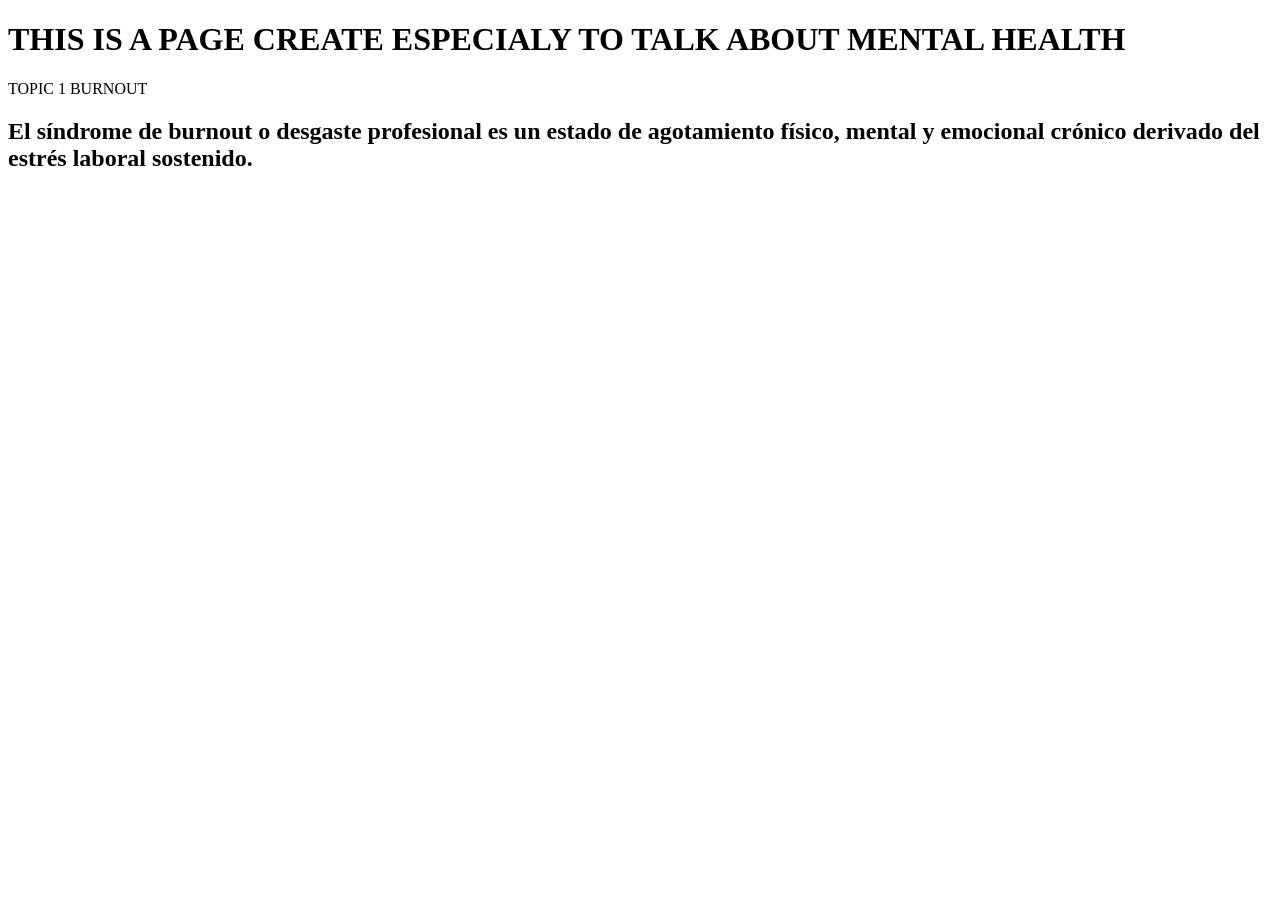
==== PRUEBAS/index.html @ 26efdd10 "Primer commit" ====
<!DOCTYPE html>
<html>
<head>
<title>SALUD MENTAL</title>
</head>
<body>

<h1>THIS IS A PAGE CREATE ESPECIALY TO TALK ABOUT MENTAL HEALTH</h1>
<p>TOPIC 1 BURNOUT</p>

<h2>El síndrome de burnout o desgaste profesional es un estado de agotamiento físico, mental y emocional crónico derivado del estrés laboral sostenido.</h2>

</body>
</html>
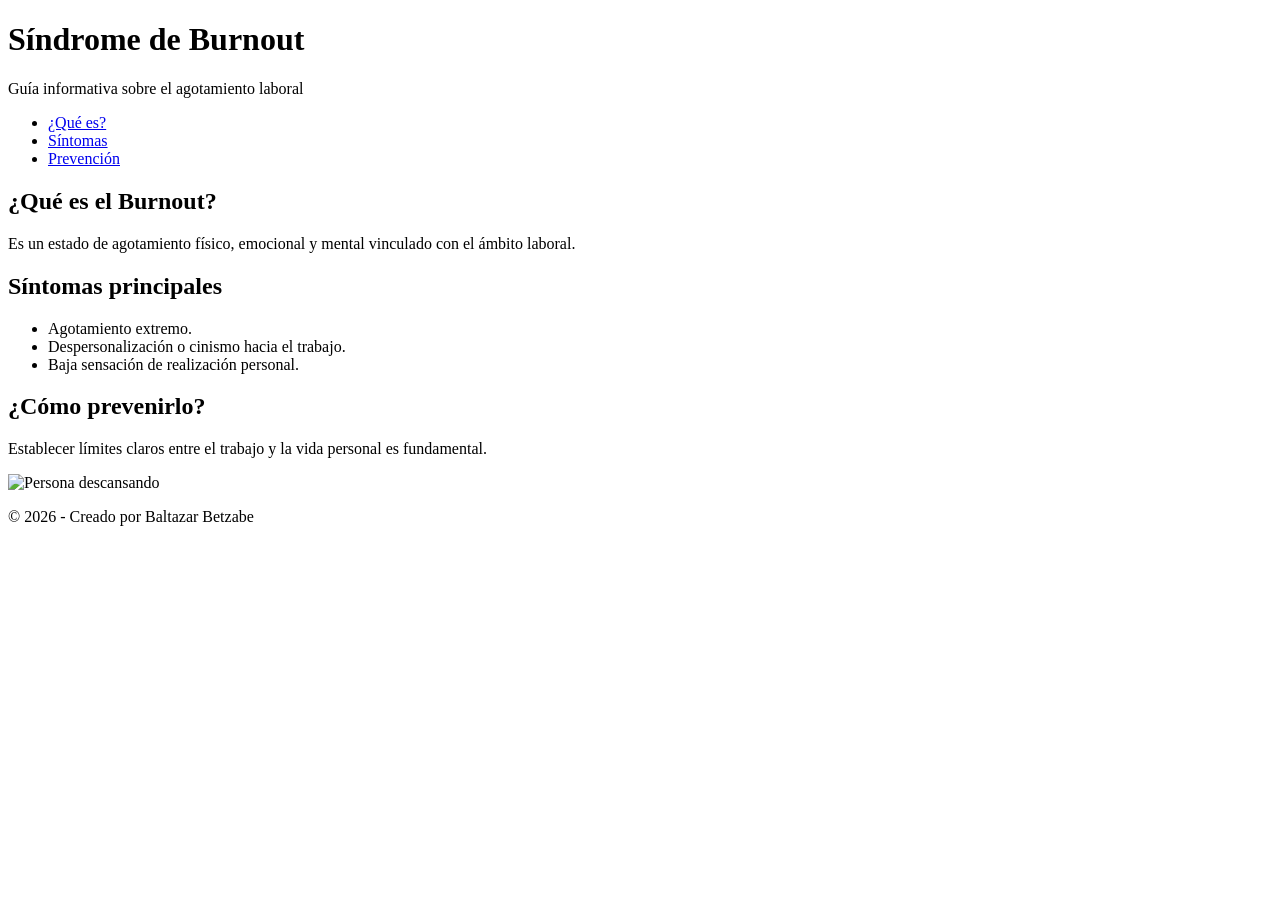
==== commit 1e88935e: "estructura inicial" ====
--- a/PRUEBAS/index.html
+++ b/PRUEBAS/index.html
@@ -1,14 +1,50 @@
 <!DOCTYPE html>
-<html>
+<html lang="es">
 <head>
-<title>SALUD MENTAL</title>
+    <meta charset="UTF-8">
+    <meta name="viewport" content="width=device-width, initial-scale=1.0">
+    <title>Entendiendo el Síndrome de Burnout</title>
 </head>
 <body>
 
-<h1>THIS IS A PAGE CREATE ESPECIALY TO TALK ABOUT MENTAL HEALTH</h1>
-<p>TOPIC 1 BURNOUT</p>
+    <header>
+        <h1>Síndrome de Burnout</h1>
+        <p>Guía informativa sobre el agotamiento laboral</p>
+    </header>
 
-<h2>El síndrome de burnout o desgaste profesional es un estado de agotamiento físico, mental y emocional crónico derivado del estrés laboral sostenido.</h2>
+    <nav>
+        <ul>
+            <li><a href="#que-es">¿Qué es?</a></li>
+            <li><a href="#sintomas">Síntomas</a></li>
+            <li><a href="#prevencion">Prevención</a></li>
+        </ul>
+    </nav>
+
+    <main>
+        <section id="que-es">
+            <h2>¿Qué es el Burnout?</h2>
+            <p>Es un estado de agotamiento físico, emocional y mental vinculado con el ámbito laboral.</p>
+        </section>
+
+        <section id="sintomas">
+            <h2>Síntomas principales</h2>
+            <ul>
+                <li>Agotamiento extremo.</li>
+                <li>Despersonalización o cinismo hacia el trabajo.</li>
+                <li>Baja sensación de realización personal.</li>
+            </ul>
+        </section>
+
+        <section id="prevencion">
+            <h2>¿Cómo prevenirlo?</h2>
+            <p>Establecer límites claros entre el trabajo y la vida personal es fundamental.</p>
+            <img src="https://via.placeholder.com/400x200" alt="Persona descansando">
+        </section>
+    </main>
+
+    <footer>
+        <p>&copy; 2026 - Creado por Baltazar Betzabe</p>
+    </footer>
 
 </body>
 </html>
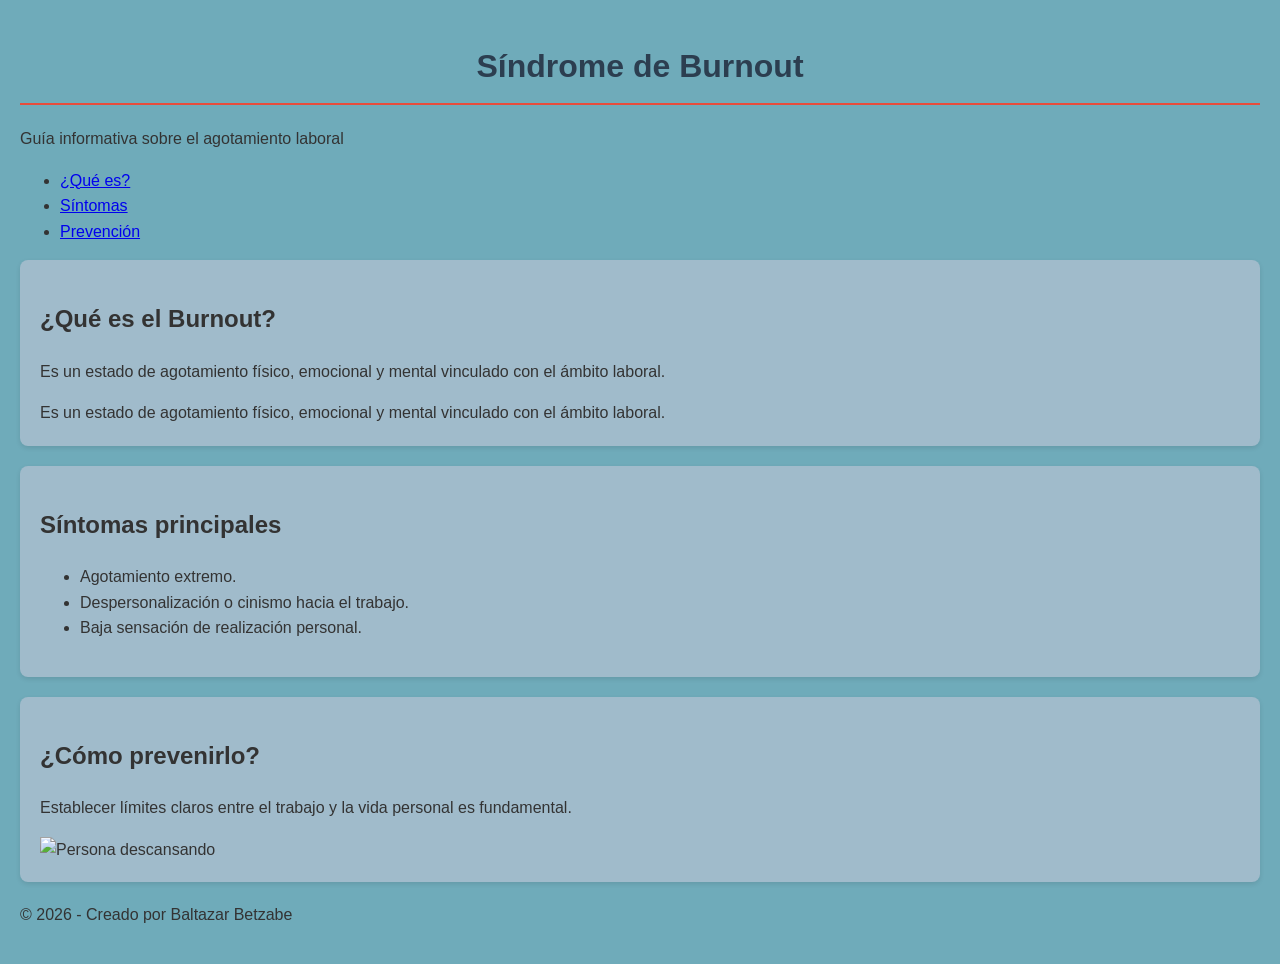
==== commit 8c98febb: "Segundo commit" ====
--- a/PRUEBAS/index.html
+++ b/PRUEBAS/index.html
@@ -3,7 +3,8 @@
 <head>
     <meta charset="UTF-8">
     <meta name="viewport" content="width=device-width, initial-scale=1.0">
-    <title>Entendiendo el Síndrome de Burnout</title>
+    <title>Burnout - Guía de Salud</title>
+    <link rel="stylesheet" href="style.css">
 </head>
 <body>
 
@@ -24,6 +25,7 @@
         <section id="que-es">
             <h2>¿Qué es el Burnout?</h2>
             <p>Es un estado de agotamiento físico, emocional y mental vinculado con el ámbito laboral.</p>
+            <p1>Es un estado de agotamiento físico, emocional y mental vinculado con el ámbito laboral.</p1>
         </section>
 
         <section id="sintomas">
--- a/PRUEBAS/style.css
+++ b/PRUEBAS/style.css
@@ -0,0 +1,26 @@
+/* Cambia el color de fondo y la letra de toda la página */
+body {
+    background-color: #6fabba;
+    font-family: Arial, sans-serif;
+    line-height: 1.6;
+    color: #333;
+    margin: 0;
+    padding: 20px;
+}
+
+/* Dale estilo al título principal */
+header h1 {
+    color: #2c3e50;
+    text-align: center;
+    border-bottom: 2px solid #e74c3c;
+    padding-bottom: 10px;
+}
+
+/* Mejora la apariencia de las secciones */
+section {
+    background: rgb(160, 187, 203);
+    padding: 20px;
+    margin-bottom: 20px;
+    border-radius: 8px;
+    box-shadow: 0 2px 5px rgba(0,0,0,0.1);
+}
